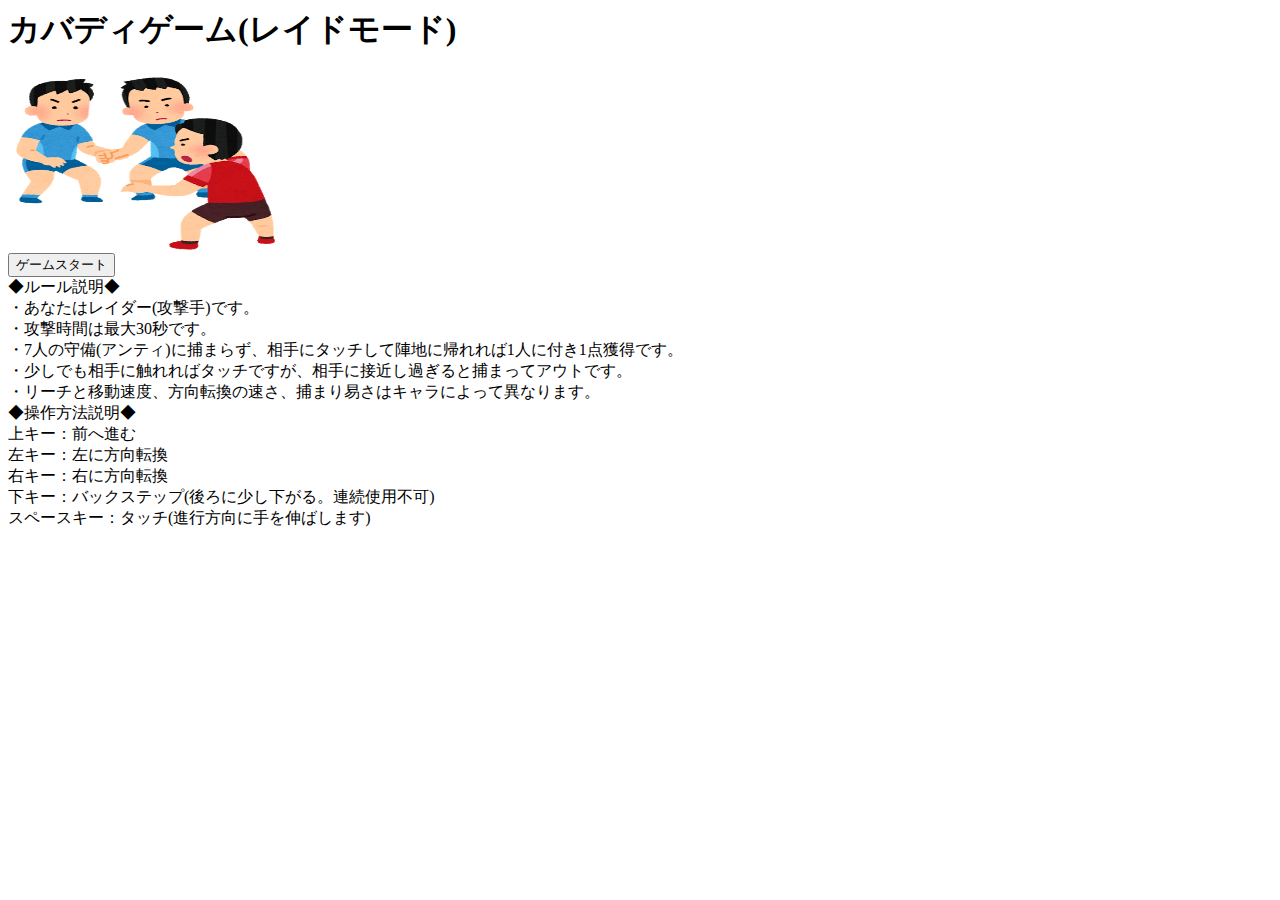
==== kabadi/html/index.html @ 8aae3ed1 "Add files via upload" ====
<html>
<head>
  <meta charset="utf-8">
  <title>カバディゲームへようこそ！！</title>
  <link rel="icon" href="">
  <link rel="stylesheet" href="">
  <script src=""></script>
</head>
<body>
  <h1>カバディゲーム(レイドモード)</h1>
  <img src="../media/index.png" width="280" height="180" alt="カバディイメージ">
  </br>
  <input type="button" name="startb" value="ゲームスタート" onclick="location.href='start1.html'"></input>
  </br>
  <div class="rule">
      <p1>
      ◆ルール説明◆</br>
      ・あなたはレイダー(攻撃手)です。</br>
      ・攻撃時間は最大30秒です。</br>
      ・7人の守備(アンティ)に捕まらず、相手にタッチして陣地に帰れれば1人に付き1点獲得です。</br>
      ・少しでも相手に触れればタッチですが、相手に接近し過ぎると捕まってアウトです。</br>
      ・リーチと移動速度、方向転換の速さ、捕まり易さはキャラによって異なります。</br>
      </p1>
    </div>
  <div class="manual">
    <p1>
      ◆操作方法説明◆</br>
      上キー：前へ進む</br>
      左キー：左に方向転換</br>
      右キー：右に方向転換</br>
      下キー：バックステップ(後ろに少し下がる。連続使用不可)</br>
      スペースキー：タッチ(進行方向に手を伸ばします)</br>
    </p1>
  </div>
  </body>
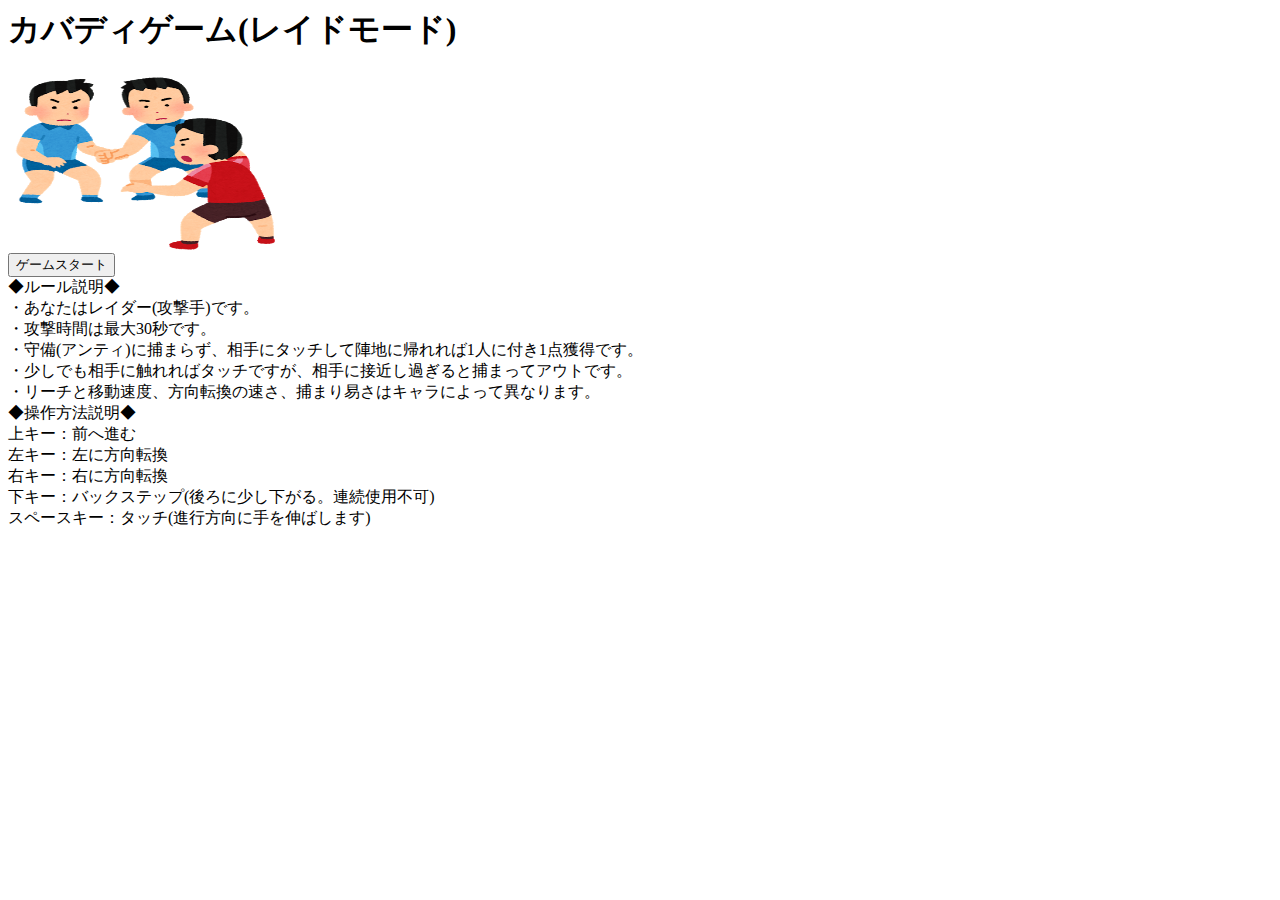
==== commit cd2a1289: "modified:   index.html" ====
--- a/kabadi/html/index.html
+++ b/kabadi/html/index.html
@@ -17,7 +17,7 @@
       ◆ルール説明◆</br>
       ・あなたはレイダー(攻撃手)です。</br>
       ・攻撃時間は最大30秒です。</br>
-      ・7人の守備(アンティ)に捕まらず、相手にタッチして陣地に帰れれば1人に付き1点獲得です。</br>
+      ・守備(アンティ)に捕まらず、相手にタッチして陣地に帰れれば1人に付き1点獲得です。</br>
       ・少しでも相手に触れればタッチですが、相手に接近し過ぎると捕まってアウトです。</br>
       ・リーチと移動速度、方向転換の速さ、捕まり易さはキャラによって異なります。</br>
       </p1>
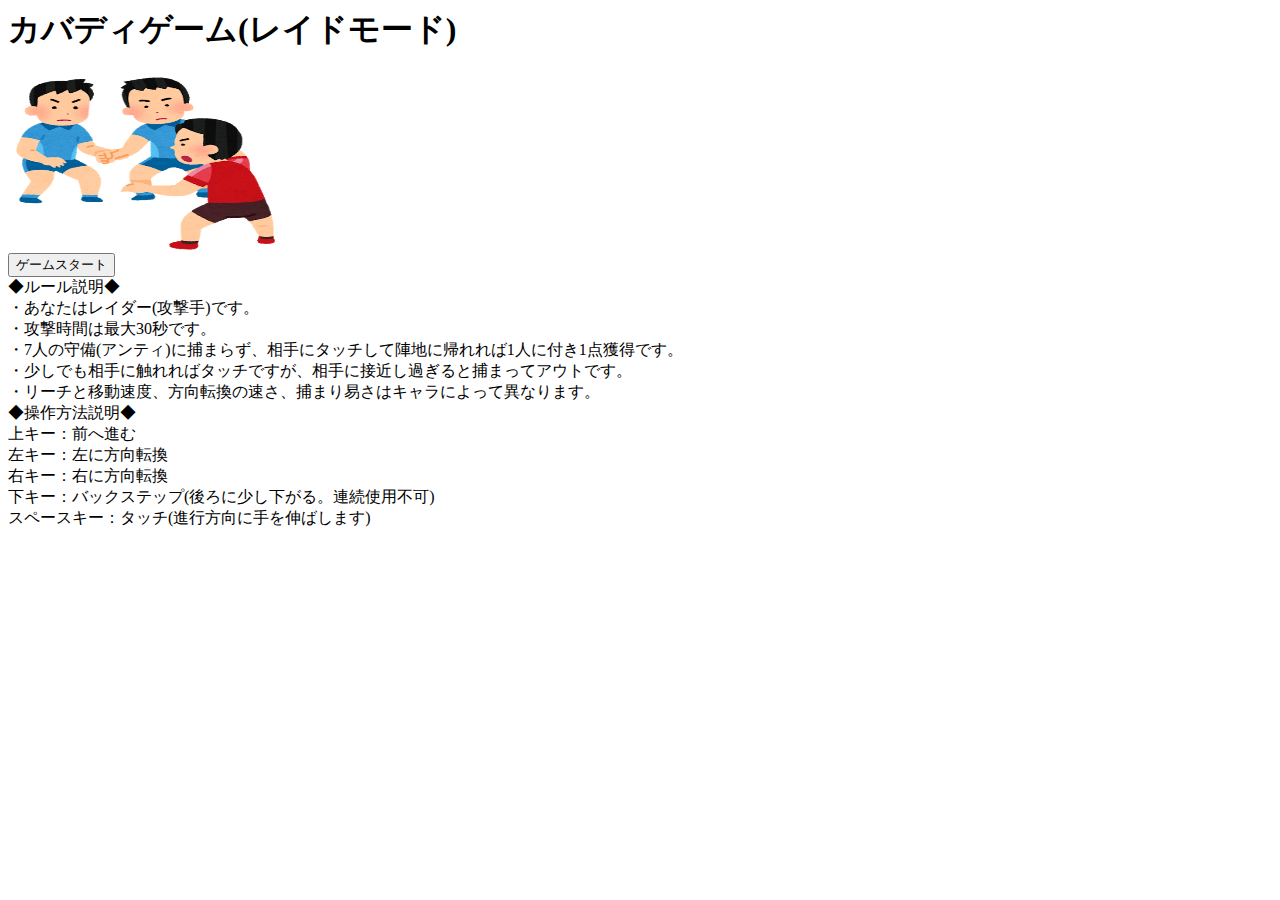
==== commit e35c7203: "Add files via upload" ====
--- a/kabadi/html/index.html
+++ b/kabadi/html/index.html
@@ -17,7 +17,7 @@
       ◆ルール説明◆</br>
       ・あなたはレイダー(攻撃手)です。</br>
       ・攻撃時間は最大30秒です。</br>
-      ・守備(アンティ)に捕まらず、相手にタッチして陣地に帰れれば1人に付き1点獲得です。</br>
+      ・7人の守備(アンティ)に捕まらず、相手にタッチして陣地に帰れれば1人に付き1点獲得です。</br>
       ・少しでも相手に触れればタッチですが、相手に接近し過ぎると捕まってアウトです。</br>
       ・リーチと移動速度、方向転換の速さ、捕まり易さはキャラによって異なります。</br>
       </p1>
